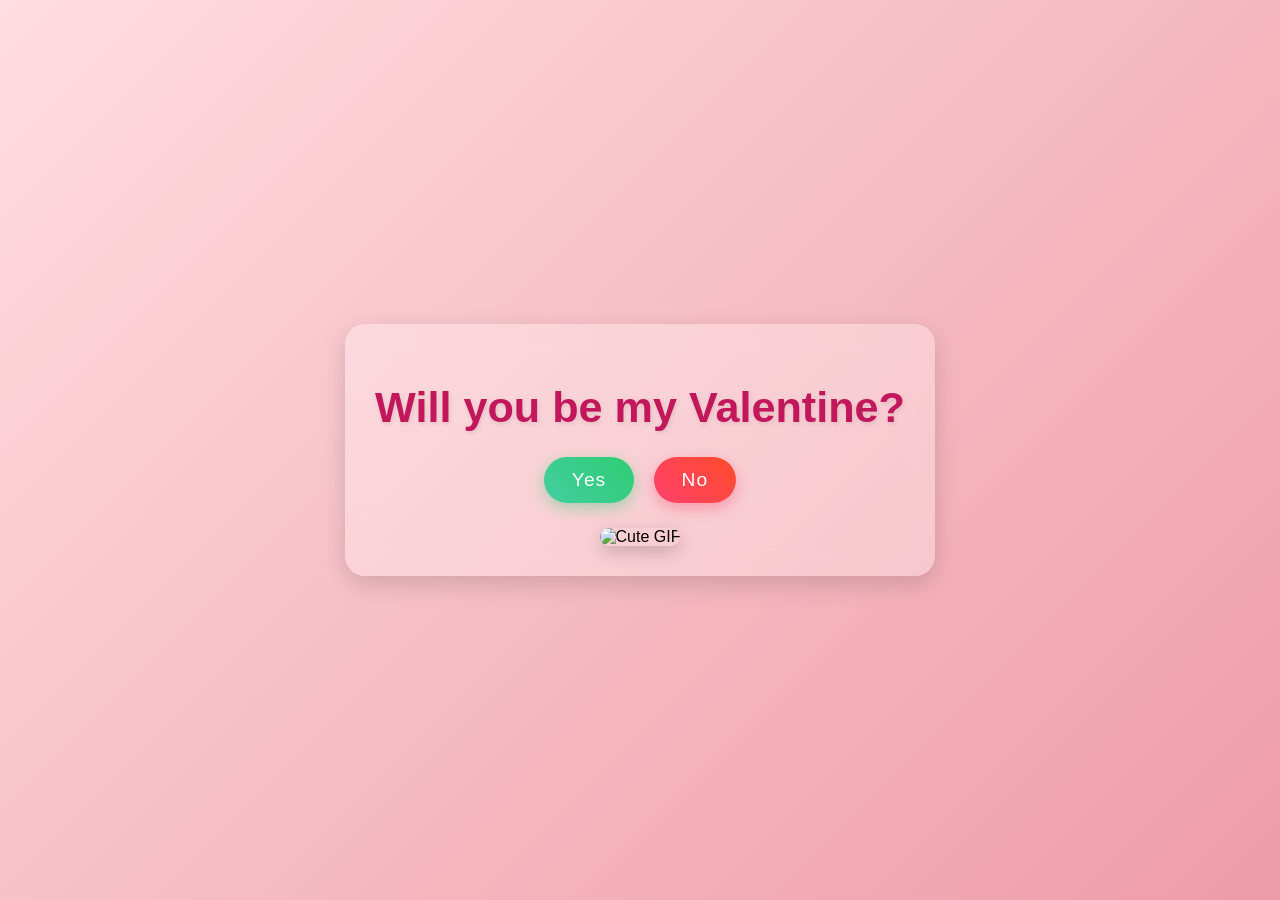
==== index.html @ be97401e "first commit" ====
<!DOCTYPE html>
<html lang="en">
<head>
    <meta charset="UTF-8">
    <meta name="viewport" content="width=device-width, initial-scale=1.0">
    <title>Will You Be My Valentine?</title>
    <link rel="stylesheet" href="styles.css">
</head>
<body>
    <div class="container">
        <h1>Will you be my Valentine?</h1>
        <div class="buttons">
            <button class="yes-button" onclick="handleYesClick()">Yes</button>
            <button class="no-button" onclick="handleNoClick()">No</button>
        </div>
        <div class="gif_container">
            <img src="https://media1.giphy.com/media/v1.Y2lkPTc5MGI3NjExbW5lenZyZHI5OXM2eW95b3pmMG40cWVrMDhtNjVuM3A4dGNxa2g2dSZlcD12MV9pbnRlcm5hbF9naWZfYnlfaWQmY3Q9cw/VM1fcpu2bKs1e2Kdbj/giphy.gif" alt="Cute GIF">
        </div>
    </div>
    <script src="script.js"></script>
</body>
</html>
---- styles.css ----
body {
  display: flex;
  justify-content: center;
  align-items: center;
  height: 100vh;
  margin: 0;
  flex-direction: column;

  /* Soft romantic gradient */
  background: linear-gradient(135deg, #ffdde1, #ee9ca7);
  font-family: 'Poppins', Arial, sans-serif;
}

/* Center card */
.container {
  text-align: center;
  background: rgba(255, 255, 255, 0.3);
  padding: 30px;
  border-radius: 20px;
  backdrop-filter: blur(12px);
  box-shadow: 0 8px 25px rgba(0,0,0,0.15);
}

/* Heading */
h1 {
  font-size: 2.7em;
  color: #c2185b;
  margin-bottom: 15px;
  text-shadow: 1px 2px 5px rgba(0,0,0,0.1);
}

/* Buttons wrapper */
.buttons {
  margin-top: 25px;
}

/* Common button style */
.yes-button,
.no-button {
  font-size: 1.2em;
  padding: 12px 28px;
  border: none;
  border-radius: 30px;
  cursor: pointer;
  color: white;
  transition: all 0.3s ease;
  letter-spacing: 1px;
}

/* YES button */
.yes-button {
  background: linear-gradient(45deg, #43cea2, #2ecc71);
  margin-right: 15px;
  box-shadow: 0 5px 15px rgba(46, 204, 113, 0.4);
}

.yes-button:hover {
  transform: translateY(-3px) scale(1.05);
}

/* NO button */
.no-button {
  background: linear-gradient(45deg, #ff416c, #ff4b2b);
  box-shadow: 0 5px 15px rgba(255, 65, 108, 0.4);
}

.no-button:hover {
  transform: translateY(-3px) scale(1.05);
}

/* GIF */
.gif_container img {
  max-width: 320px;
  height: auto;
  border-radius: 15px;
  margin-top: 25px;
  box-shadow: 0 6px 18px rgba(0,0,0,0.2);
  transition: transform 0.3s ease;
}

.gif_container img:hover {
  transform: scale(1.05);
}
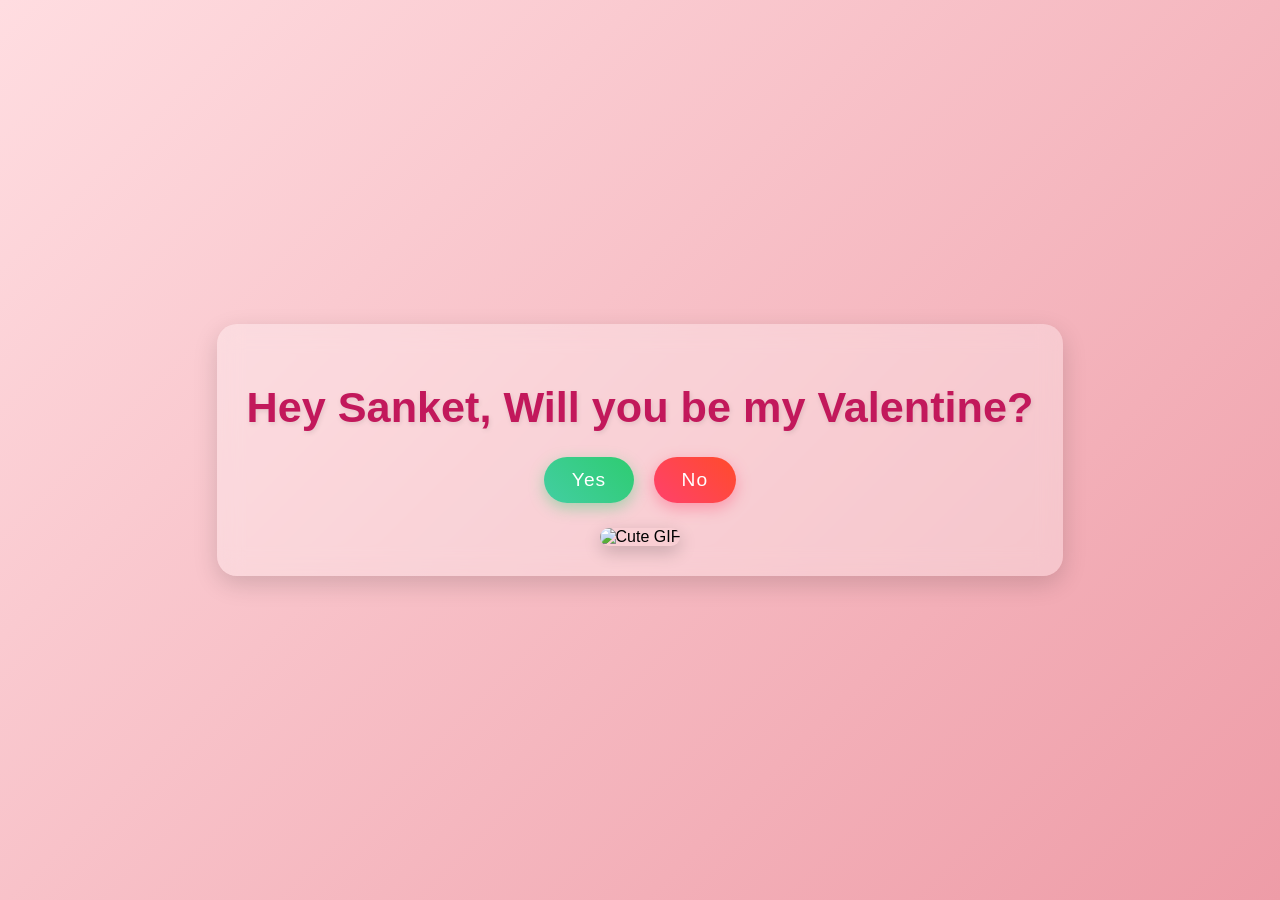
==== commit 920a9c95: "name" ====
--- a/index.html
+++ b/index.html
@@ -8,7 +8,7 @@
 </head>
 <body>
     <div class="container">
-        <h1>Will you be my Valentine?</h1>
+        <h1>Hey Sanket, Will you be my Valentine?</h1>
         <div class="buttons">
             <button class="yes-button" onclick="handleYesClick()">Yes</button>
             <button class="no-button" onclick="handleNoClick()">No</button>
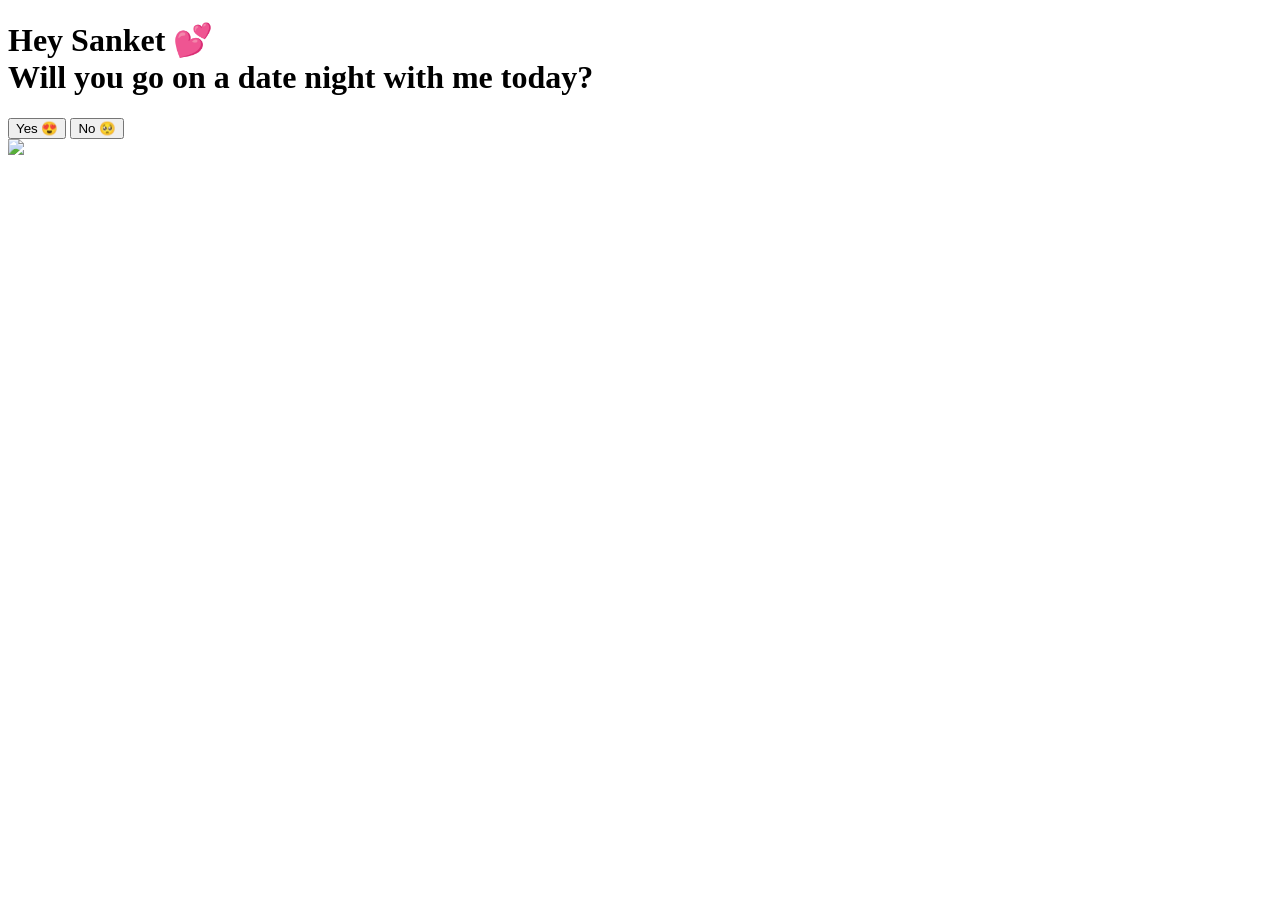
==== commit c4f7515e: "Update title and buttons in index.html" ====
--- a/index.html
+++ b/index.html
@@ -2,21 +2,23 @@
 <html lang="en">
 <head>
     <meta charset="UTF-8">
-    <meta name="viewport" content="width=device-width, initial-scale=1.0">
-    <title>Will You Be My Valentine?</title>
-    <link rel="stylesheet" href="styles.css">
+    <title>Date Night?</title>
+    <link rel="stylesheet" href="style.css">
 </head>
 <body>
     <div class="container">
-        <h1>Hey Sanket, Will you be my Valentine?</h1>
+        <h1>Hey Sanket 💕<br>Will you go on a date night with me today?</h1>
+
         <div class="buttons">
-            <button class="yes-button" onclick="handleYesClick()">Yes</button>
-            <button class="no-button" onclick="handleNoClick()">No</button>
+            <button class="yes-button" onclick="handleYesClick()">Yes 😍</button>
+            <button class="no-button" onclick="handleNoClick()">No 🥺</button>
         </div>
+
         <div class="gif_container">
-            <img src="https://media1.giphy.com/media/v1.Y2lkPTc5MGI3NjExbW5lenZyZHI5OXM2eW95b3pmMG40cWVrMDhtNjVuM3A4dGNxa2g2dSZlcD12MV9pbnRlcm5hbF9naWZfYnlfaWQmY3Q9cw/VM1fcpu2bKs1e2Kdbj/giphy.gif" alt="Cute GIF">
+            <img src="https://media1.giphy.com/media/v1.Y2lkPTc5MGI3NjExbW5lenZyZHI5OXM2eW95b3pmMG40cWVrMDhtNjVuM3A4dGNxa2g2dSZlcD12MV9pbnRlcm5hbF9naWZfYnlfaWQmY3Q9cw/VM1fcpu2bKs1e2Kdbj/giphy.gif">
         </div>
     </div>
-    <script src="script.js"></script>
+
+<script src="script.js"></script>
 </body>
-</html>+</html>
